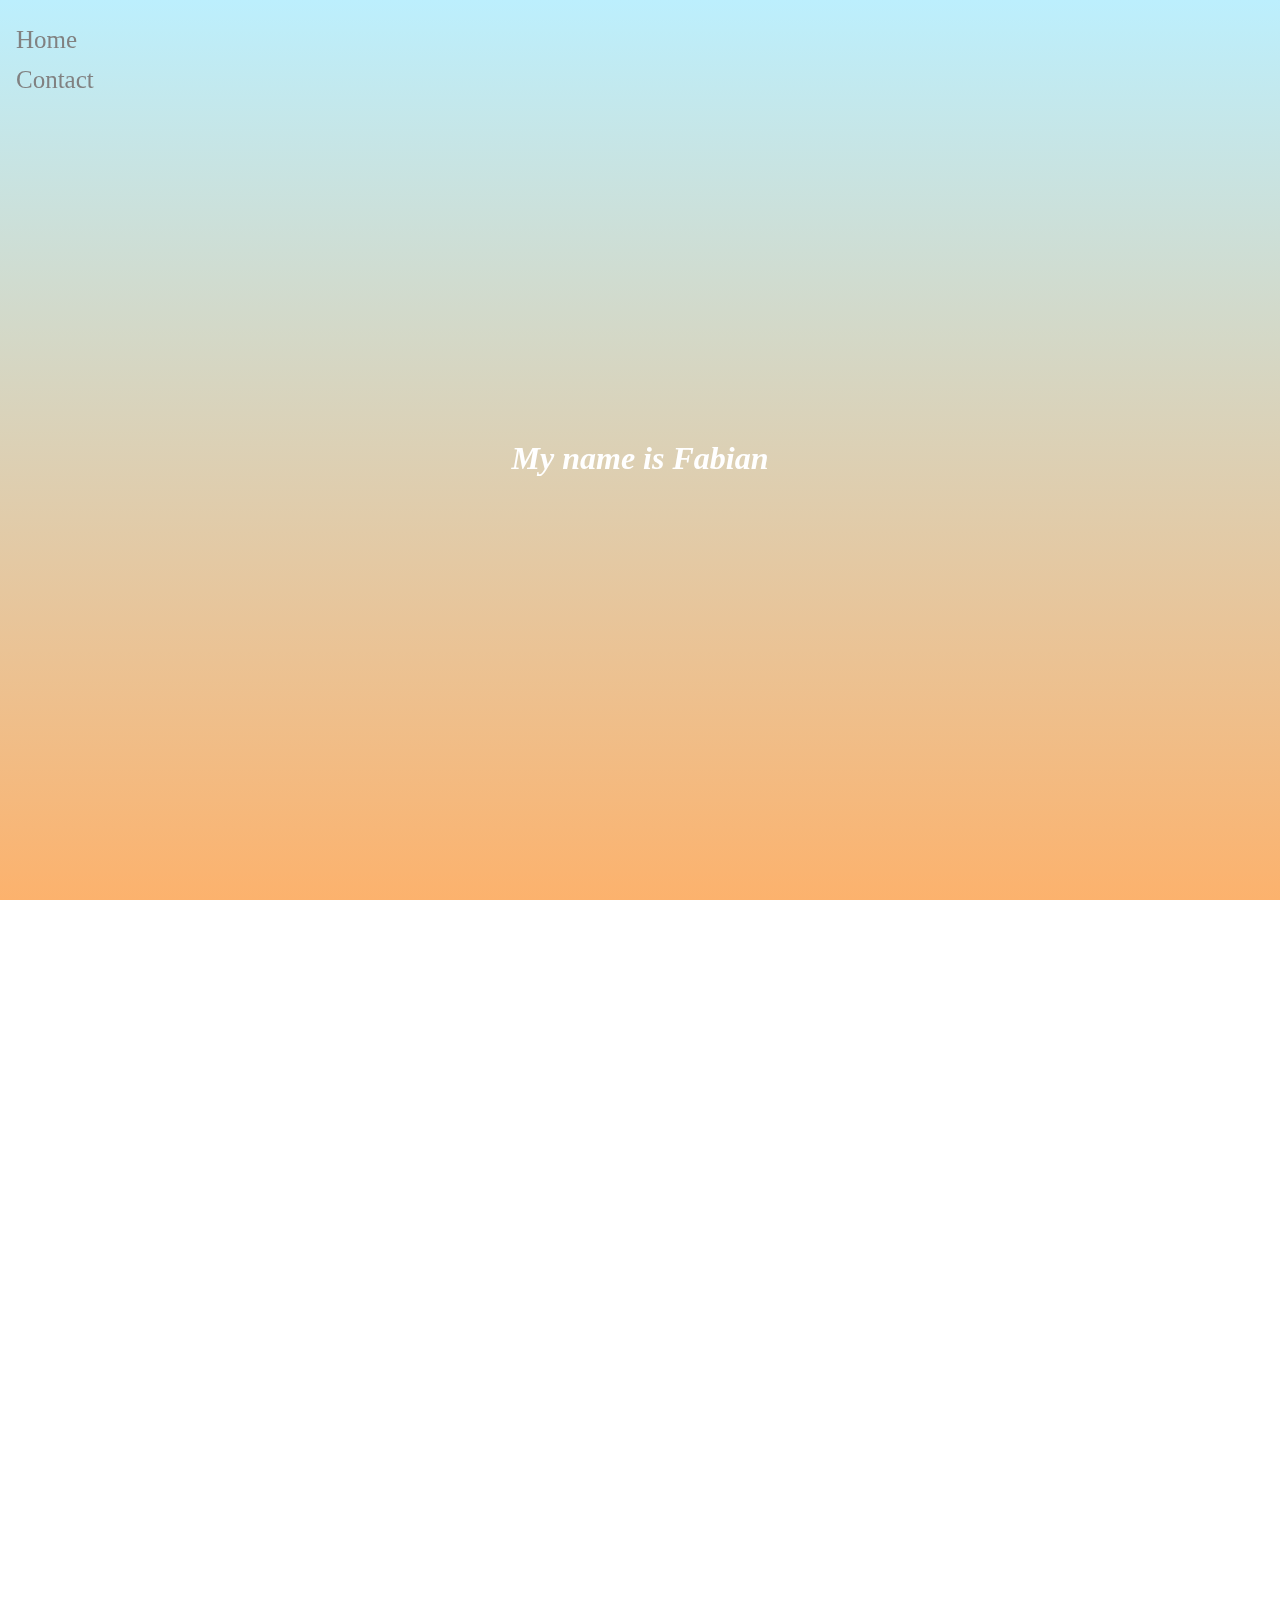
==== index.html @ d4c91625 "simple sidenav fixed" ====
<!DOCTYPE html>
<html lang="en">
    <head>
        <meta charset="UTF-8">
        <meta http-equiv="X-UA-Compatible" content="IE-Edge">
        <meta name="viewport" content="width=device-width, initial-scale=1.0">
        <link rel="stylesheet" href="style.css">
        <script defer src="app.js"></script>
        <title>Hello!</title>
    </head>
    <body>
        <div class="sidenav">
            <a href="index.html" class="active">Home</a>
            <a href="contact.html">Contact</a>
        </div>
        <section class="hidden">
            <h1>My name is Fabian</h1>
        </section>
        <section class="hidden">
            <h1>I help you to create outstanding content</h1>
        </section>
        <section class="hidden">
            <h1>Agency Producer</h1>
            <p style="text-align: right; display: block; width: 300px;"> I help you to chose the right partners for your project. And I make sure the result meets your expectations. </p>
        </section>
        <section class="hidden">
            <h1>Post Producer</h1>
            <p style="text-align: left; display: block; width: 300px;"> I help you by setting up and coordinating your post-production pipeline. And by providing simple solutions for complex problems. </p>
        </section>
        <section class="hidden">
            <h1>Controller</h1>
            <p style="text-align: right; display: block; width: 300px;"> I help you and your team, to stay on budget and to make reporting transparent, painless and informative.</p>
        </section>
    </body>
</html>
---- style.css ----
html {
  height: 100%;
}

body {
    background-image: linear-gradient(rgb(188, 239, 253), rgb(252, 178, 109));
    background-repeat: no-repeat;
    background-attachment: fixed;
    background-size: cover;
}

section {
  display: grid;
  place-items: center;
  align-content: center;
  min-height: 100vh;
}

.hidden {
  opacity: 0;
  transition: all 1s;
  filter: blur(2px);
}

.show {
  opacity: 1;
  filter: blur(0);
}

h1 {
  color: white;
  font-family: verdana;
  font-style: italic;
  text-align: center;
}

h2 {
  color: rgb(0, 0, 0);
  font-family: verdana;
  font-style: italic;
  text-align: left;
}

h1 span {
    background-color: rgb(0, 0, 0);
}

p {
  font-family: verdana;
  font-size: 20px;
  font-style: italic;
}
/* The sidebar menu */
.sidenav {
  height: 100%; /* Full-height: remove this if you want "auto" height */
  width: 160px; /* Set the width of the sidebar */
  position: fixed; /* Fixed Sidebar (stay in place on scroll) */
  z-index: 1; /* Stay on top */
  top: 0; /* Stay at the top */
  left: 0;
  /*background-color: #111; /* Black */
  overflow-x: hidden; /* Disable horizontal scroll */
  padding-top: 20px;
}

/* The navigation menu links */
.sidenav a {
  padding: 6px 8px 6px 16px;
  text-decoration: none;
  font-size: 25px;
  color: #818181;
  display: block;
  font-family: verdana;
}

/* When you mouse over the navigation links, change their color */
.sidenav a:hover {
  color: #f1f1f1;
}

/* Style page content */
.main {
  margin-left: 160px; /* Same as the width of the sidebar */
  padding: 0px 10px;
}

/* On smaller screens, where height is less than 450px, change the style of the sidebar (less padding and a smaller font size) */
@media screen and (max-height: 450px) {
  .sidenav {padding-top: 15px;}
  .sidenav a {font-size: 18px;}
}
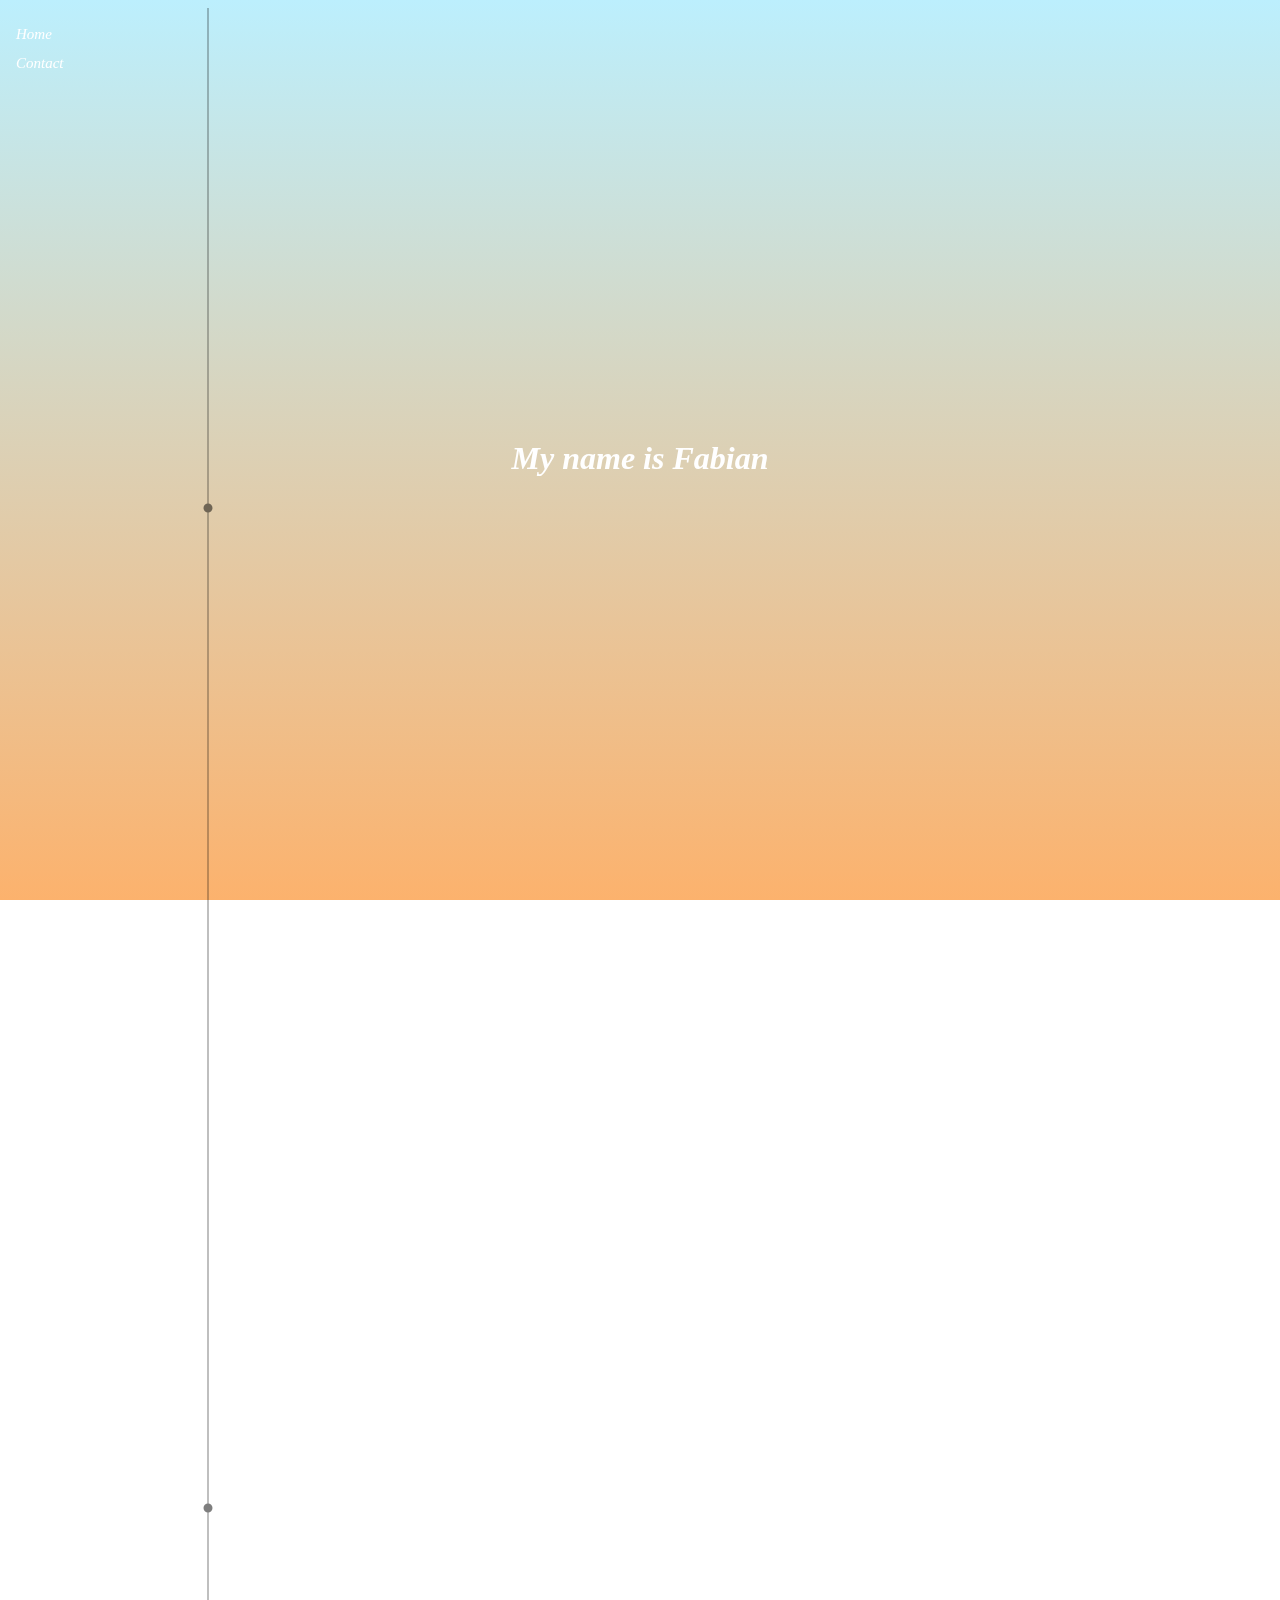
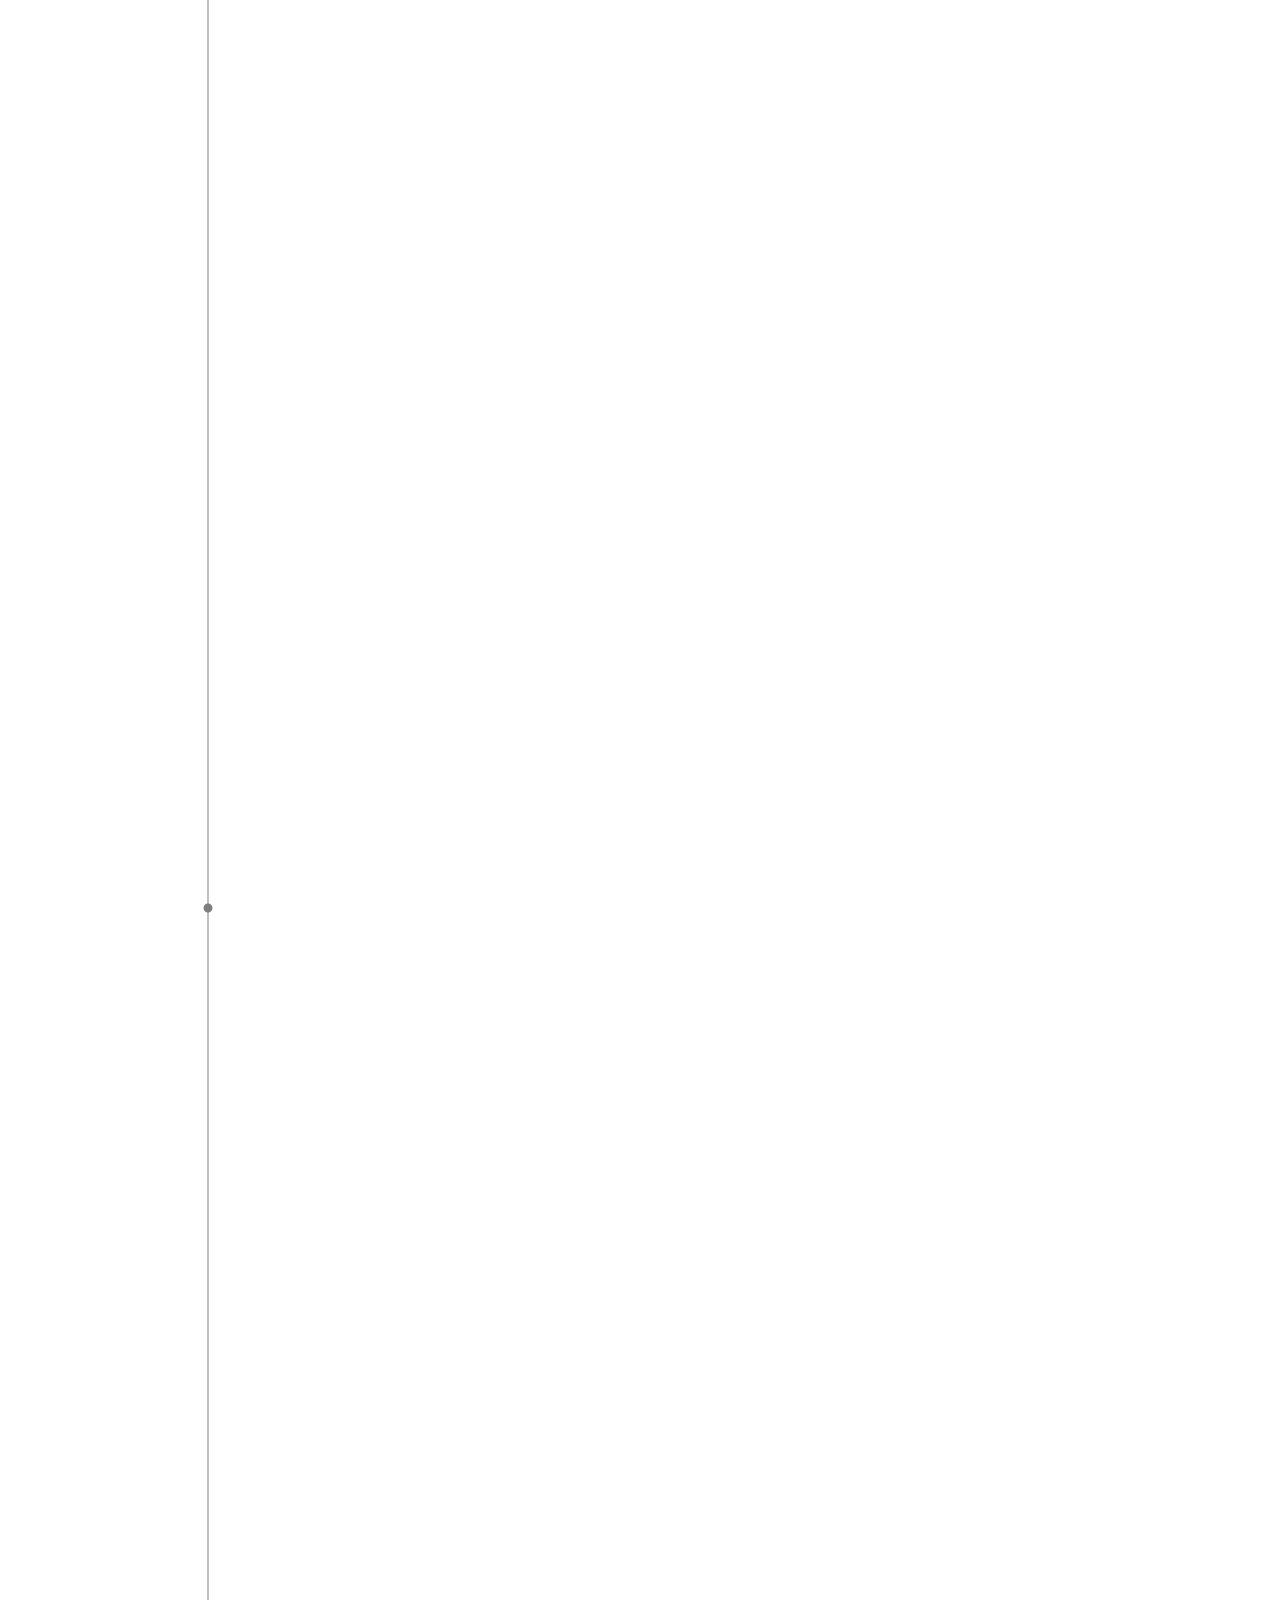
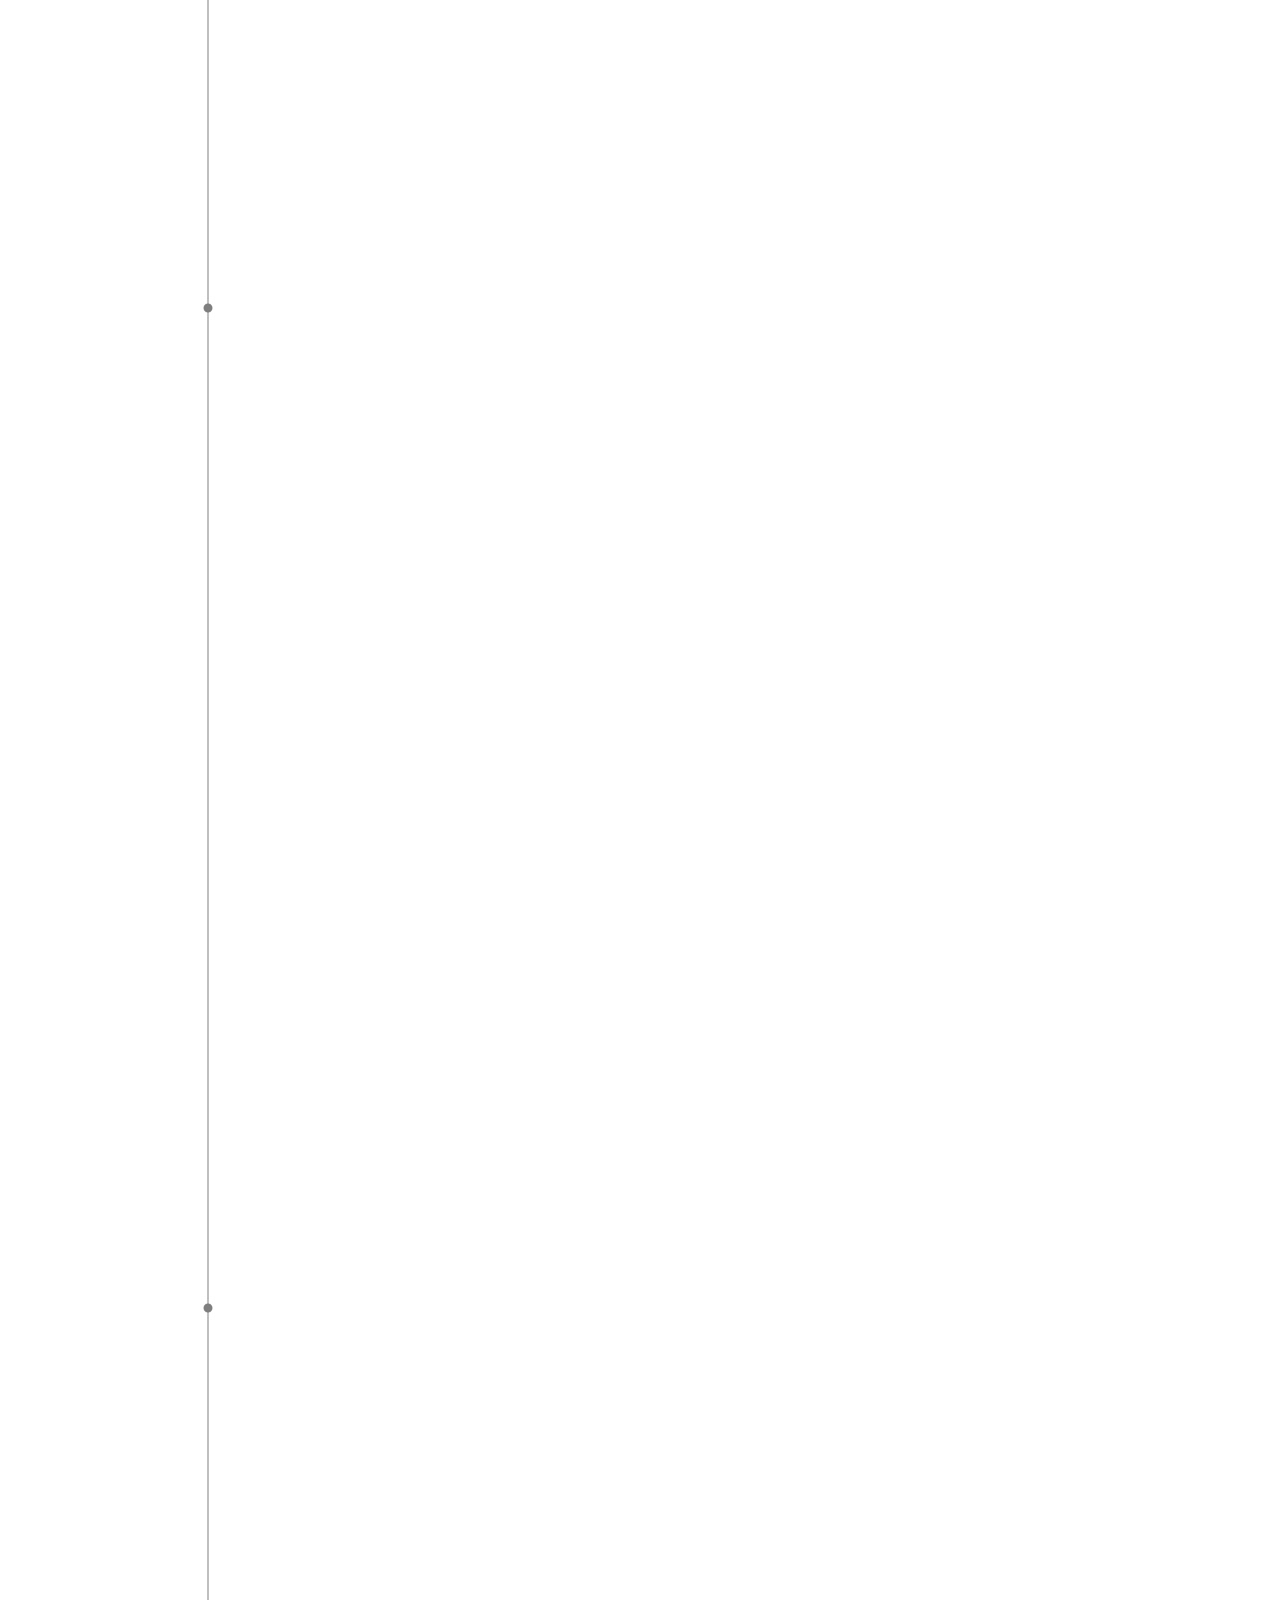
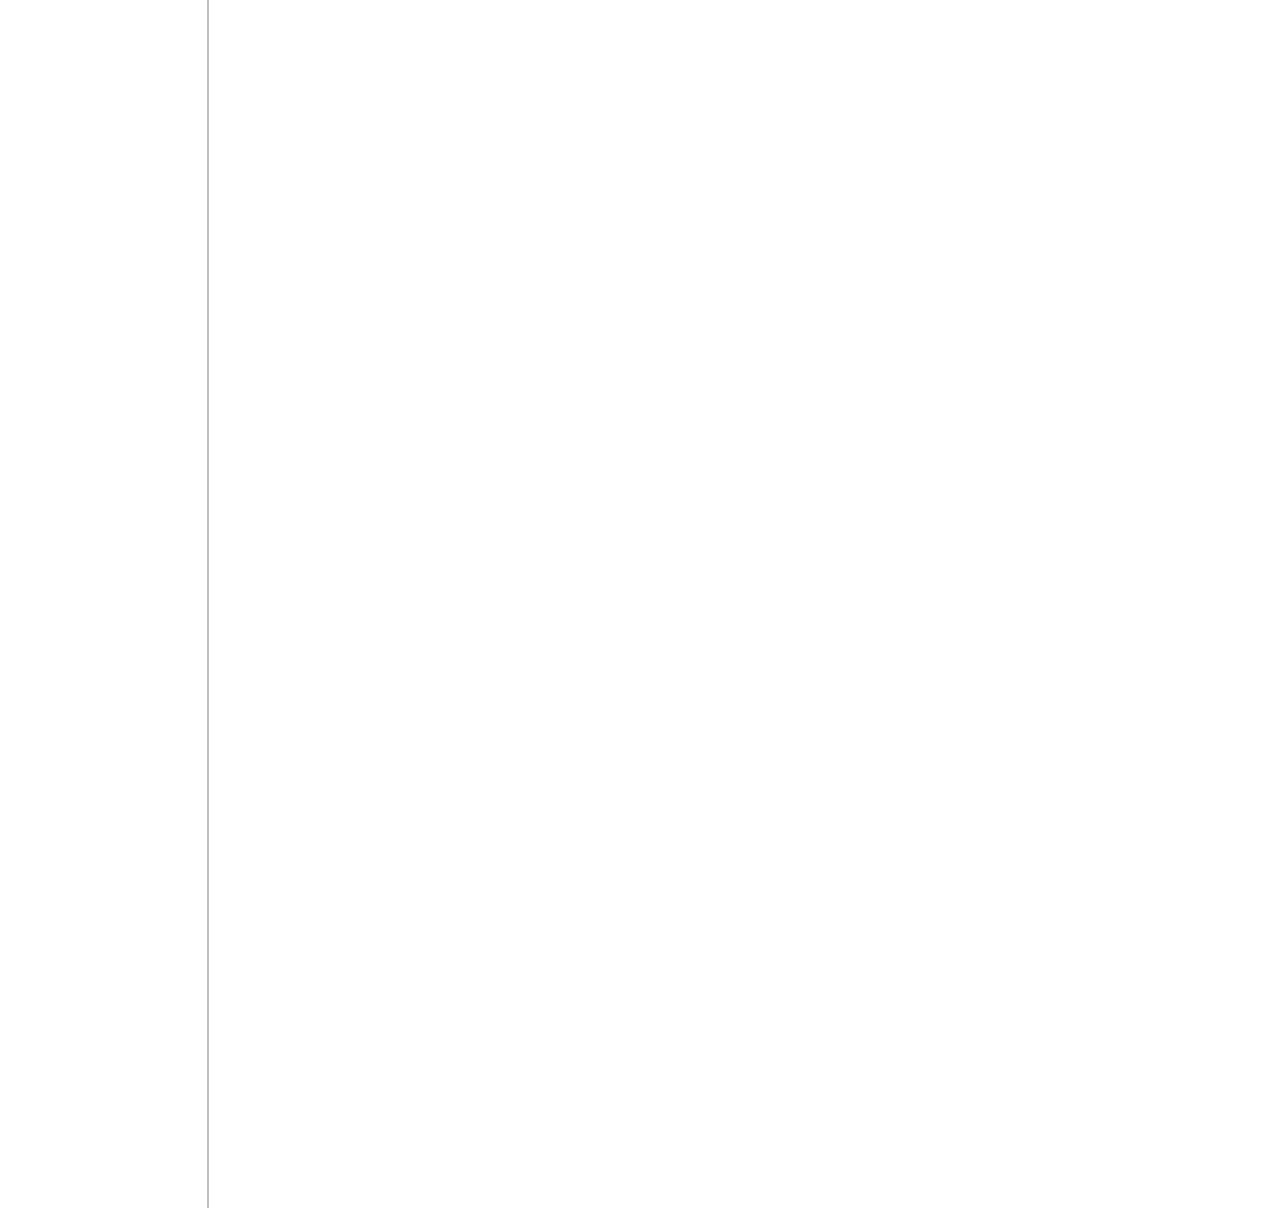
==== commit a3cda5a2: "nav line" ====
--- a/index.html
+++ b/index.html
@@ -9,6 +9,14 @@
         <title>Hello!</title>
     </head>
     <body>
+        <svg class="line" height="6000" width="250">
+            <line x1="200" y1="0" x2="200" y2="6000" style="stroke:rgb(0, 0, 0);stroke: width 4px;" />
+            <circle cx="200" cy="500" r="3" stroke="black" stroke-width="3" fill="black" />
+            <circle cx="200" cy="1500" r="3" stroke="black" stroke-width="3" fill="black" />
+            <circle cx="200" cy="2500" r="3" stroke="black" stroke-width="3" fill="black" />
+            <circle cx="200" cy="3500" r="3" stroke="black" stroke-width="3" fill="black" />
+            <circle cx="200" cy="4500" r="3" stroke="black" stroke-width="3" fill="black" />
+        </svg>
         <div class="sidenav">
             <a href="index.html" class="active">Home</a>
             <a href="contact.html">Contact</a>
--- a/style.css
+++ b/style.css
@@ -67,10 +67,11 @@
 .sidenav a {
   padding: 6px 8px 6px 16px;
   text-decoration: none;
-  font-size: 25px;
-  color: #818181;
+  font-size: 15px;
+  color: #ffffff;
   display: block;
   font-family: verdana;
+  font-style: italic;
 }
 
 /* When you mouse over the navigation links, change their color */
@@ -88,4 +89,10 @@
 @media screen and (max-height: 450px) {
   .sidenav {padding-top: 15px;}
   .sidenav a {font-size: 18px;}
+
+}
+
+.line {
+  position: absolute;
+  opacity: 50%;
 }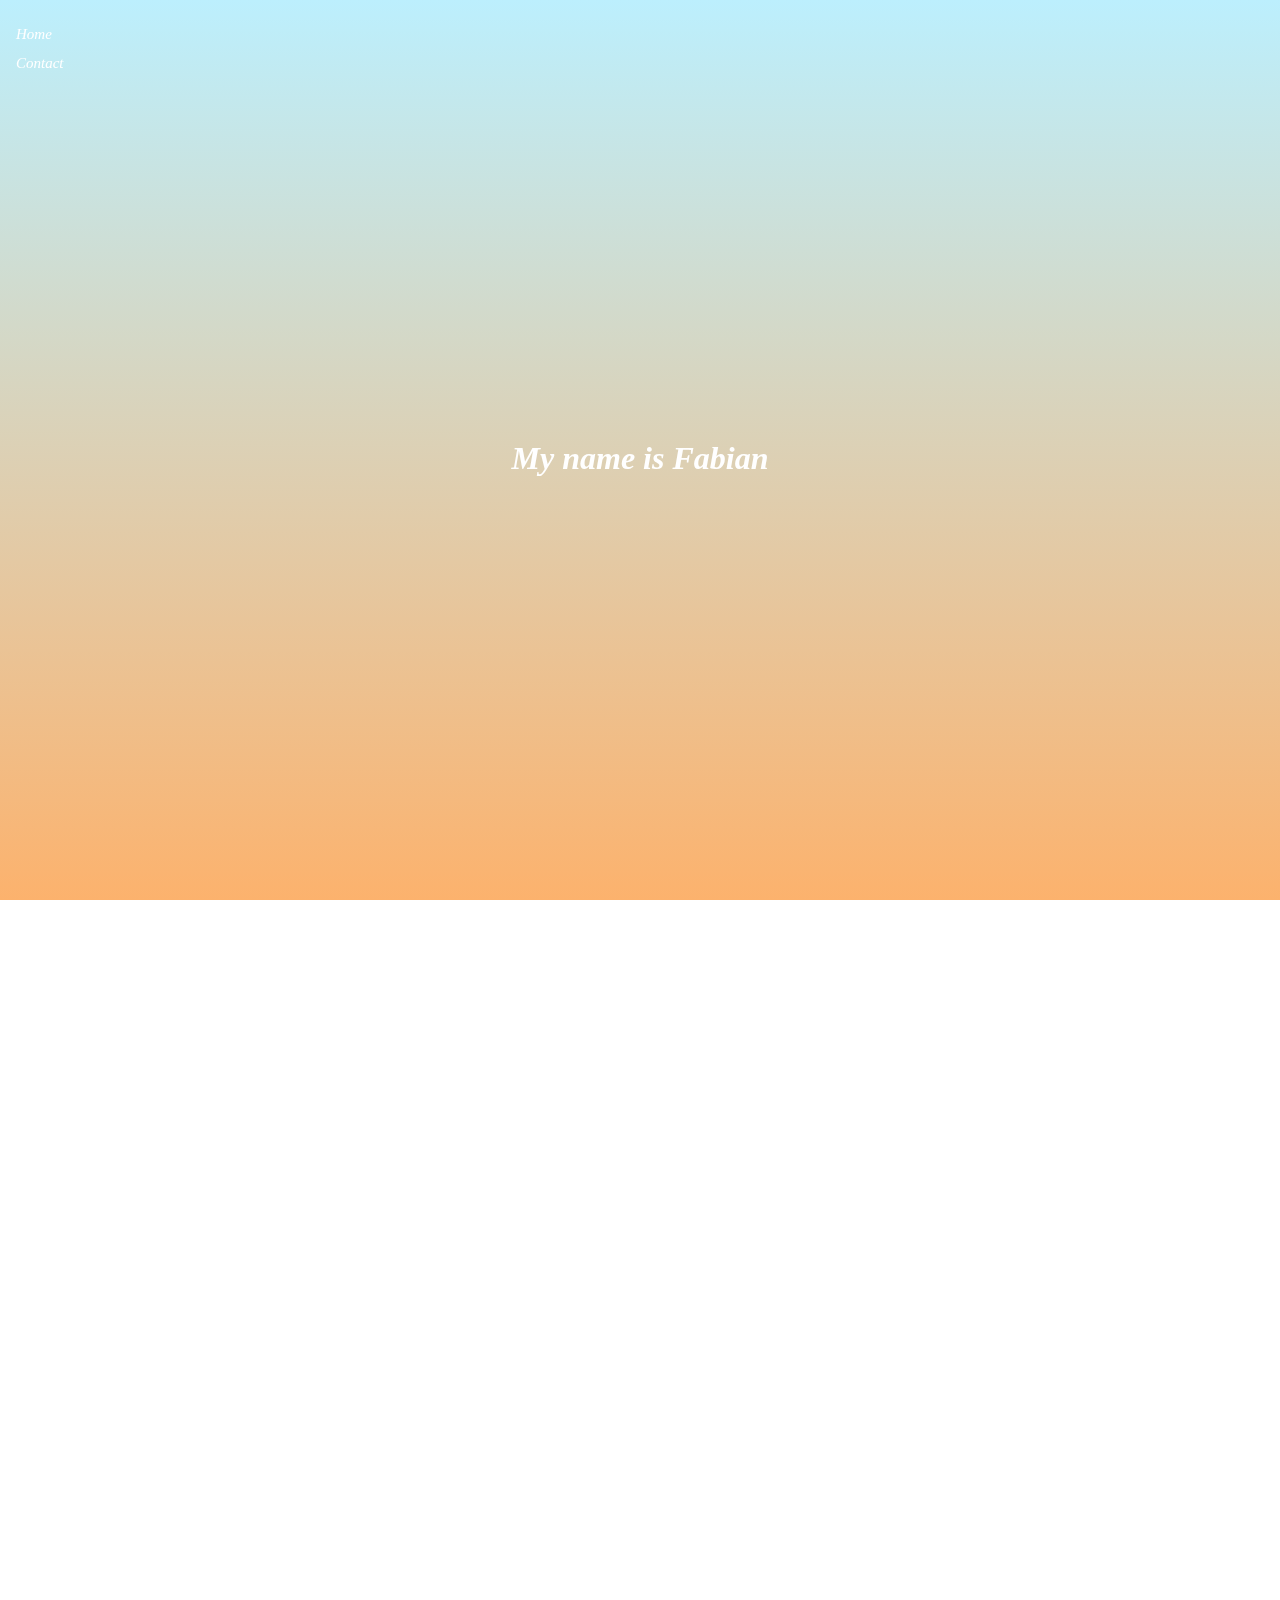
==== commit f21760fe: "deleted line" ====
--- a/index.html
+++ b/index.html
@@ -9,14 +9,6 @@
         <title>Hello!</title>
     </head>
     <body>
-        <svg class="line" height="6000" width="250">
-            <line x1="200" y1="0" x2="200" y2="6000" style="stroke:rgb(0, 0, 0);stroke: width 4px;" />
-            <circle cx="200" cy="500" r="3" stroke="black" stroke-width="3" fill="black" />
-            <circle cx="200" cy="1500" r="3" stroke="black" stroke-width="3" fill="black" />
-            <circle cx="200" cy="2500" r="3" stroke="black" stroke-width="3" fill="black" />
-            <circle cx="200" cy="3500" r="3" stroke="black" stroke-width="3" fill="black" />
-            <circle cx="200" cy="4500" r="3" stroke="black" stroke-width="3" fill="black" />
-        </svg>
         <div class="sidenav">
             <a href="index.html" class="active">Home</a>
             <a href="contact.html">Contact</a>
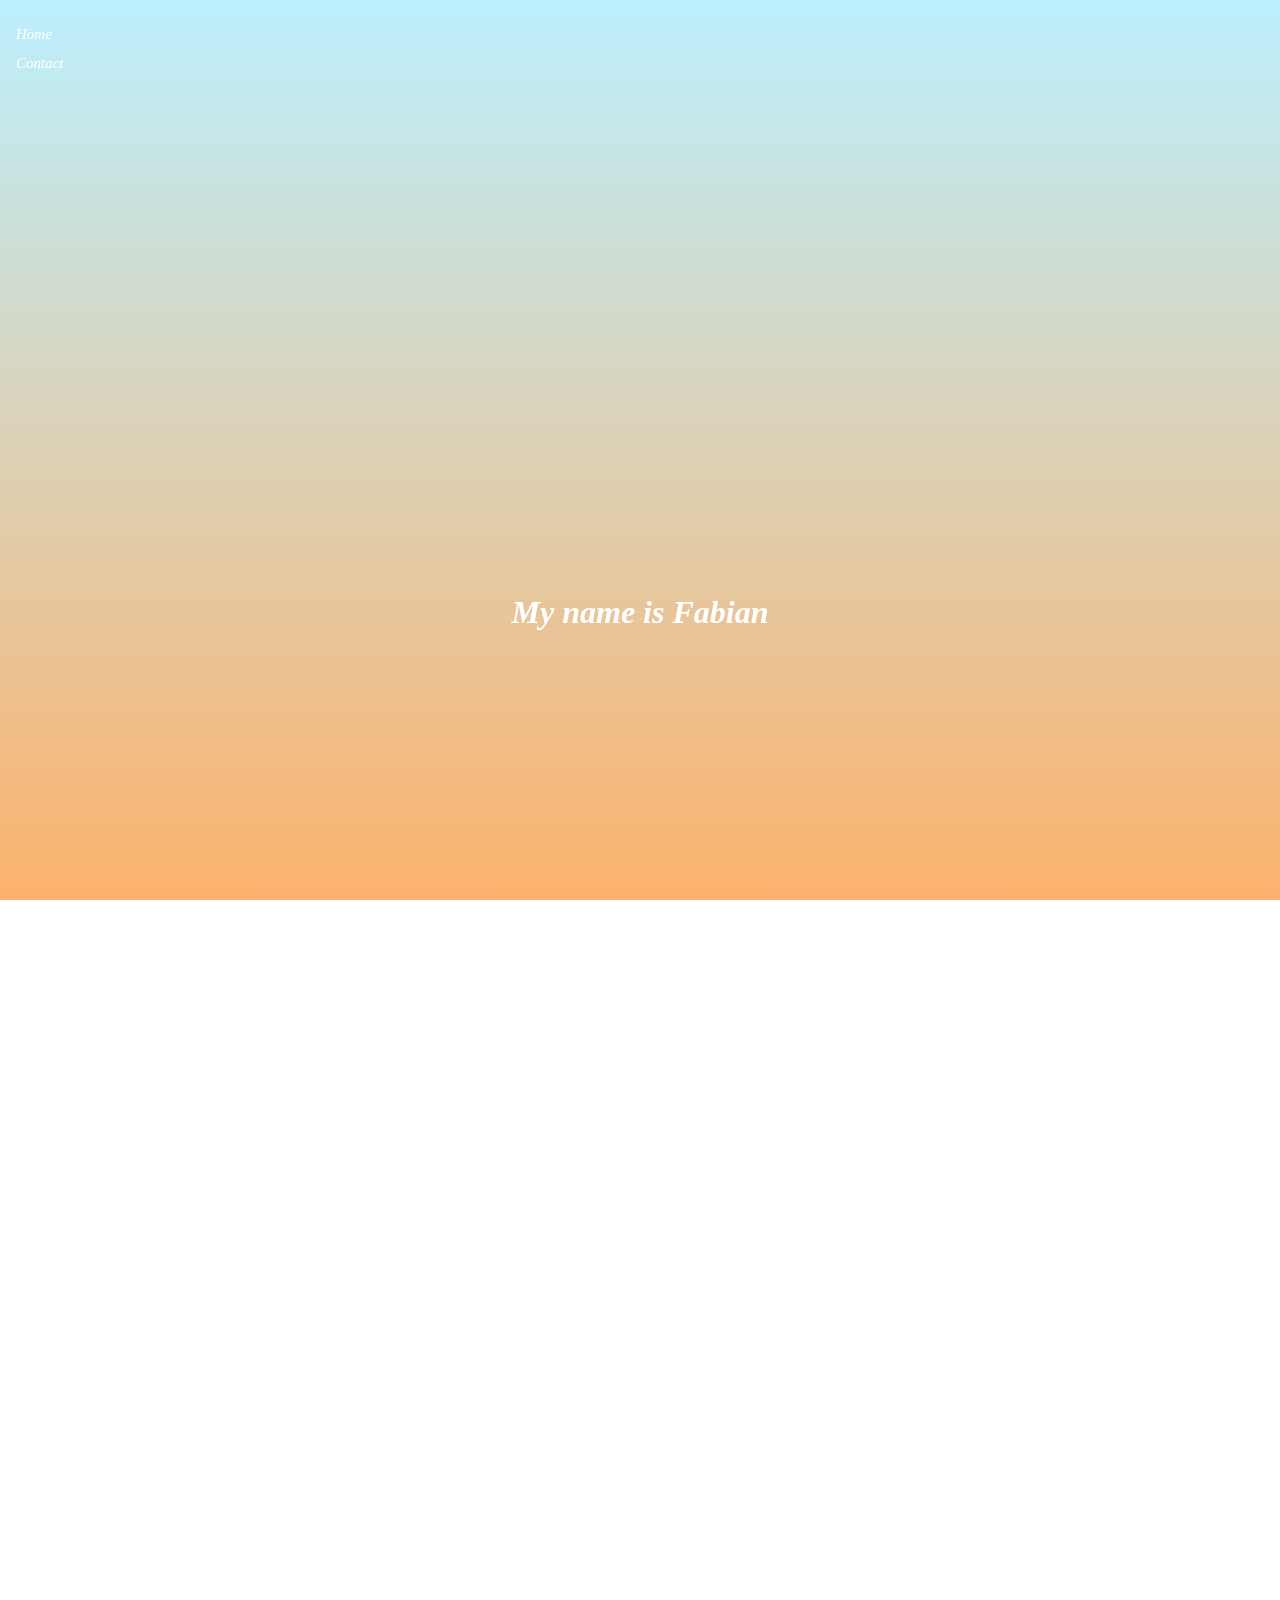
==== commit 20b5de83: "triangle test" ====
--- a/index.html
+++ b/index.html
@@ -9,6 +9,37 @@
         <title>Hello!</title>
     </head>
     <body>
+        <svg id="mySVG">
+            <path fill="none" stroke="red" stroke-width="3" id="triangle" d="M150 0 L75 200 L225 200 Z" />
+            Sorry, your browser does not support inline SVG.
+          </svg>
+          
+          <script>
+          // Get the id of the <path> element and the length of <path>
+          var triangle = document.getElementById("triangle");
+          var length = triangle.getTotalLength();
+          
+          // The start position of the drawing
+          triangle.style.strokeDasharray = length;
+          
+          // Hide the triangle by offsetting dash. Remove this line to show the triangle before scroll draw
+          triangle.style.strokeDashoffset = length;
+          
+          // Find scroll percentage on scroll (using cross-browser properties), and offset dash same amount as percentage scrolled
+          window.addEventListener("scroll", myFunction);
+          
+          function myFunction() {
+          var scrollpercent = (document.body.scrollTop + document.documentElement.scrollTop) / (document.documentElement.scrollHeight - document.documentElement.clientHeight);
+          
+            var draw = length * scrollpercent;
+            
+            // Reverse the drawing (when scrolling upwards)
+            triangle.style.strokeDashoffset = length - draw;
+          }
+          </script>
+          
+          </body>
+          </html>
         <div class="sidenav">
             <a href="index.html" class="active">Home</a>
             <a href="contact.html">Contact</a>
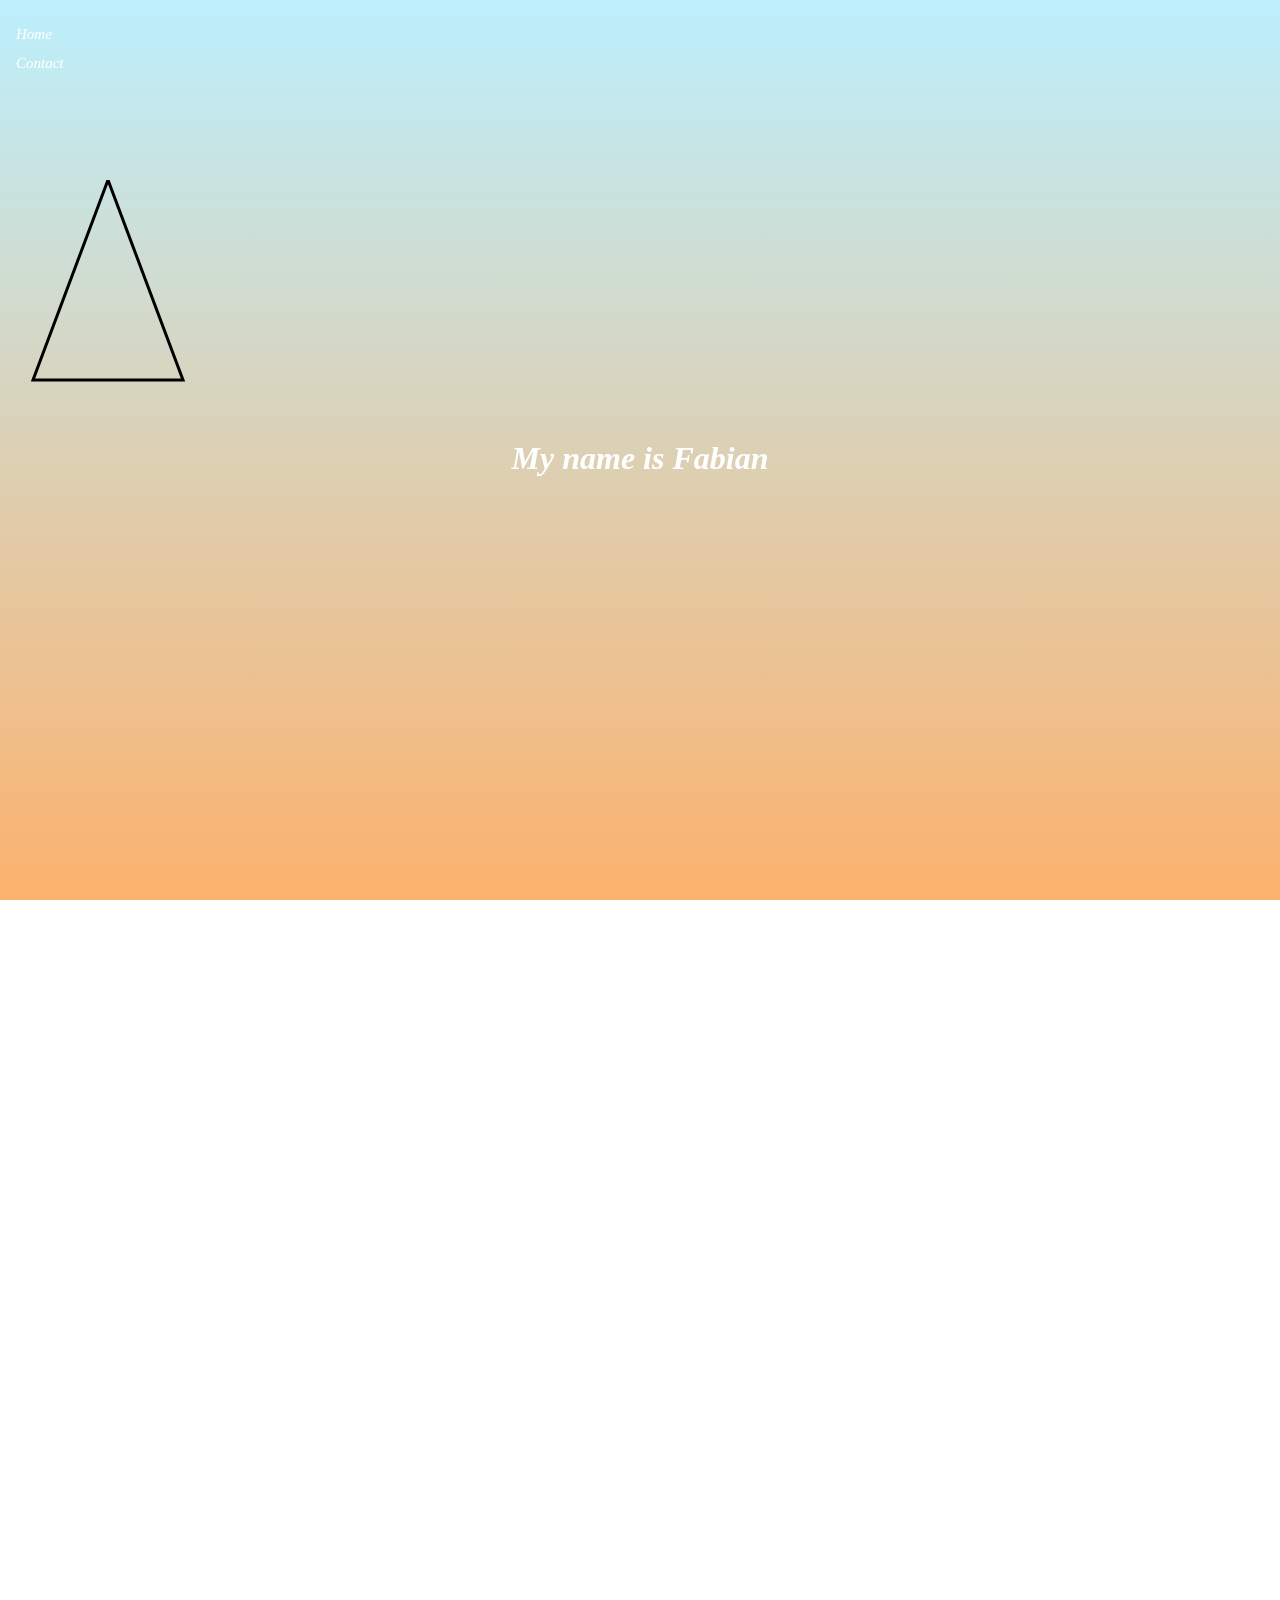
==== commit b2b3b2e3: "new triangle" ====
--- a/index.html
+++ b/index.html
@@ -9,37 +9,14 @@
         <title>Hello!</title>
     </head>
     <body>
-        <svg id="mySVG">
+        <svg id="mybaseSVG" >
+            <path fill="none" stroke="black" stroke-width="3" id="fixed-triangle" d="M150 0 L75 200 L225 200 Z" />
+            Sorry, your browser does not support inline SVG.
+        </svg>
+        <svg id="mySVG" >
             <path fill="none" stroke="red" stroke-width="3" id="triangle" d="M150 0 L75 200 L225 200 Z" />
             Sorry, your browser does not support inline SVG.
-          </svg>
-          
-          <script>
-          // Get the id of the <path> element and the length of <path>
-          var triangle = document.getElementById("triangle");
-          var length = triangle.getTotalLength();
-          
-          // The start position of the drawing
-          triangle.style.strokeDasharray = length;
-          
-          // Hide the triangle by offsetting dash. Remove this line to show the triangle before scroll draw
-          triangle.style.strokeDashoffset = length;
-          
-          // Find scroll percentage on scroll (using cross-browser properties), and offset dash same amount as percentage scrolled
-          window.addEventListener("scroll", myFunction);
-          
-          function myFunction() {
-          var scrollpercent = (document.body.scrollTop + document.documentElement.scrollTop) / (document.documentElement.scrollHeight - document.documentElement.clientHeight);
-          
-            var draw = length * scrollpercent;
-            
-            // Reverse the drawing (when scrolling upwards)
-            triangle.style.strokeDashoffset = length - draw;
-          }
-          </script>
-          
-          </body>
-          </html>
+        </svg>
         <div class="sidenav">
             <a href="index.html" class="active">Home</a>
             <a href="contact.html">Contact</a>
--- a/style.css
+++ b/style.css
@@ -95,4 +95,20 @@
 .line {
   position: absolute;
   opacity: 50%;
+}
+
+#mySVG {
+  position: fixed;
+  top: 15%;
+  width: 400px;
+  height: 210px;
+  margin-left:-50px;
+}
+
+#mybaseSVG {
+  position: fixed;
+  top: 20%;
+  width: 400px;
+  height: 210px;
+  margin-left:-50px;
 }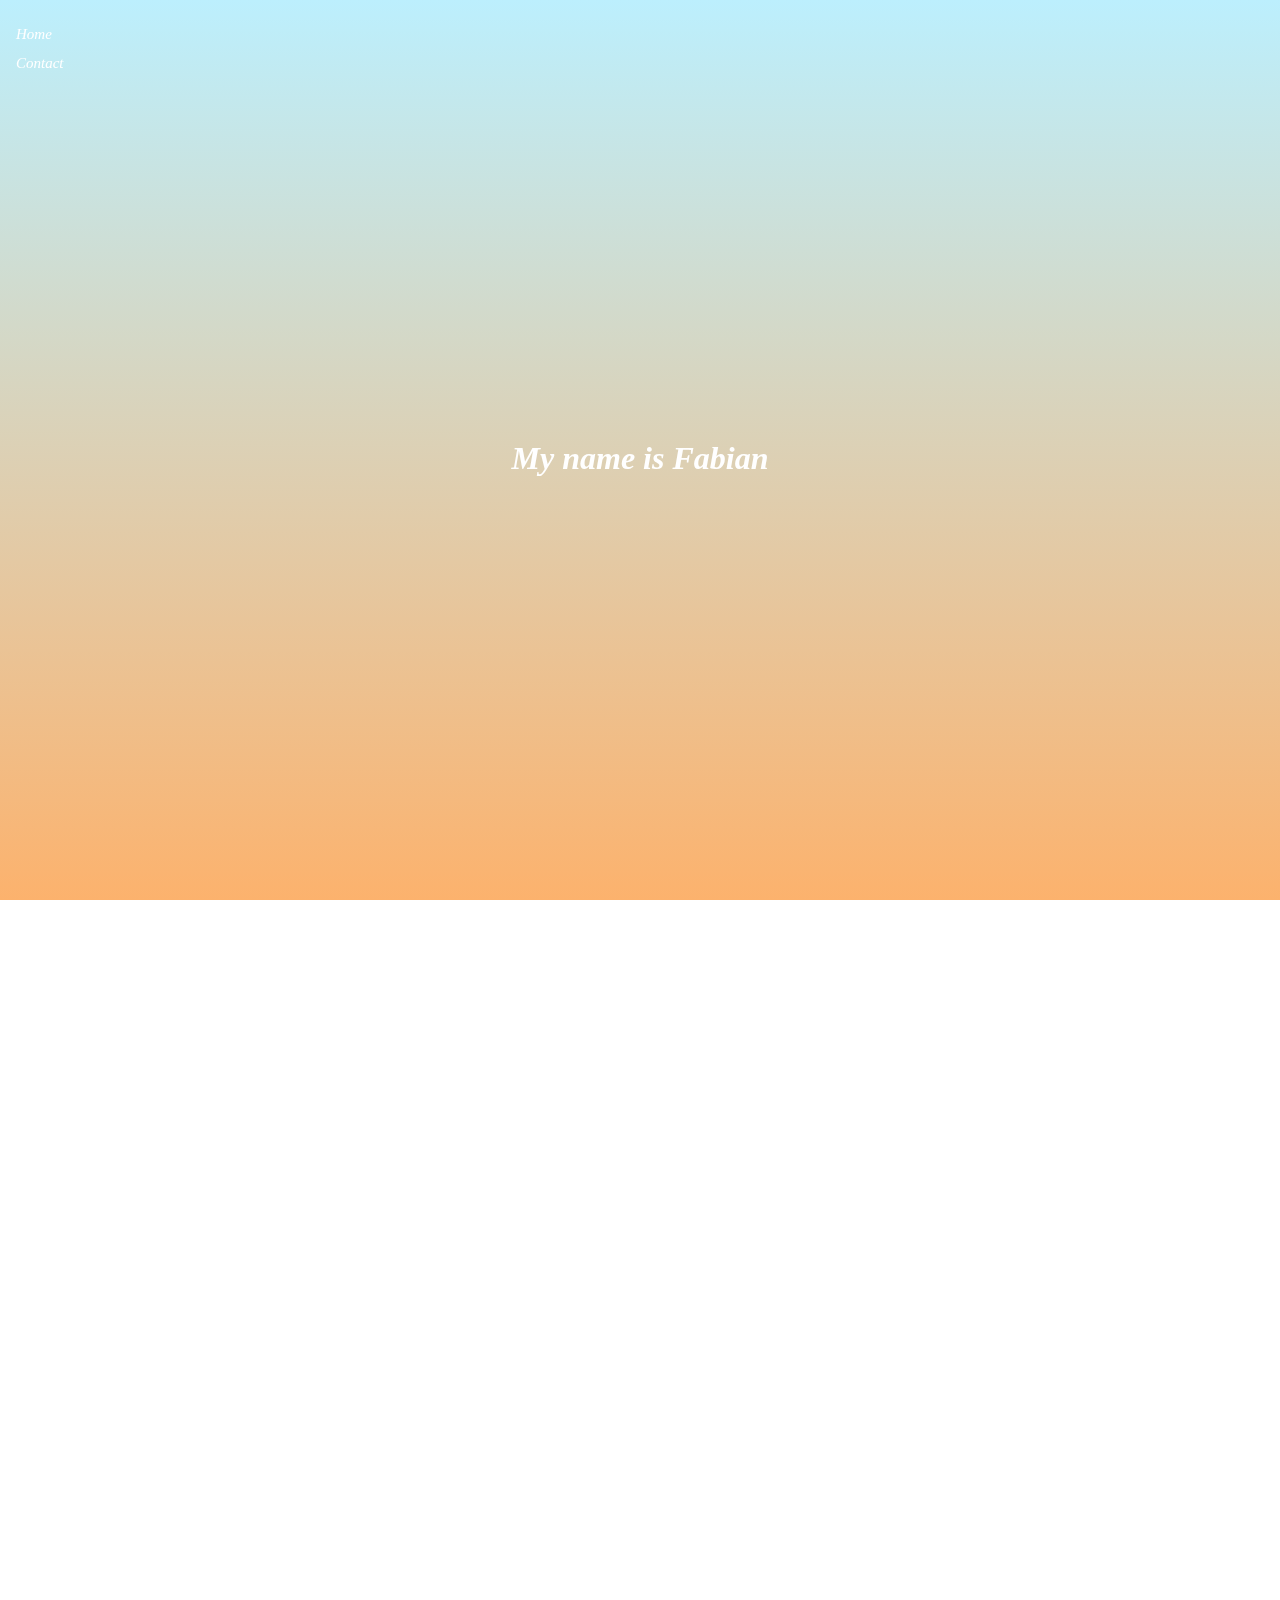
==== commit 6607552f: "no triangle" ====
--- a/index.html
+++ b/index.html
@@ -9,14 +9,14 @@
         <title>Hello!</title>
     </head>
     <body>
-        <svg id="mybaseSVG" >
+        <!-- <svg id="mybaseSVG" >
             <path fill="none" stroke="black" stroke-width="3" id="fixed-triangle" d="M150 0 L75 200 L225 200 Z" />
             Sorry, your browser does not support inline SVG.
         </svg>
         <svg id="mySVG" >
             <path fill="none" stroke="red" stroke-width="3" id="triangle" d="M150 0 L75 200 L225 200 Z" />
             Sorry, your browser does not support inline SVG.
-        </svg>
+        </svg> -->
         <div class="sidenav">
             <a href="index.html" class="active">Home</a>
             <a href="contact.html">Contact</a>
--- a/style.css
+++ b/style.css
@@ -1,9 +1,9 @@
 html {
-  height: 100%;
+  min-height: 100%;
 }
 
 body {
-    background-image: linear-gradient(rgb(188, 239, 253), rgb(252, 178, 109));
+    background-image: linear-gradient(to bottom,rgb(188, 239, 253), rgb(252, 178, 109));
     background-repeat: no-repeat;
     background-attachment: fixed;
     background-size: cover;
@@ -86,7 +86,7 @@
 }
 
 /* On smaller screens, where height is less than 450px, change the style of the sidebar (less padding and a smaller font size) */
-@media screen and (max-height: 450px) {
+@media screen and (max-device-width: 414px) {
   .sidenav {padding-top: 15px;}
   .sidenav a {font-size: 18px;}
 
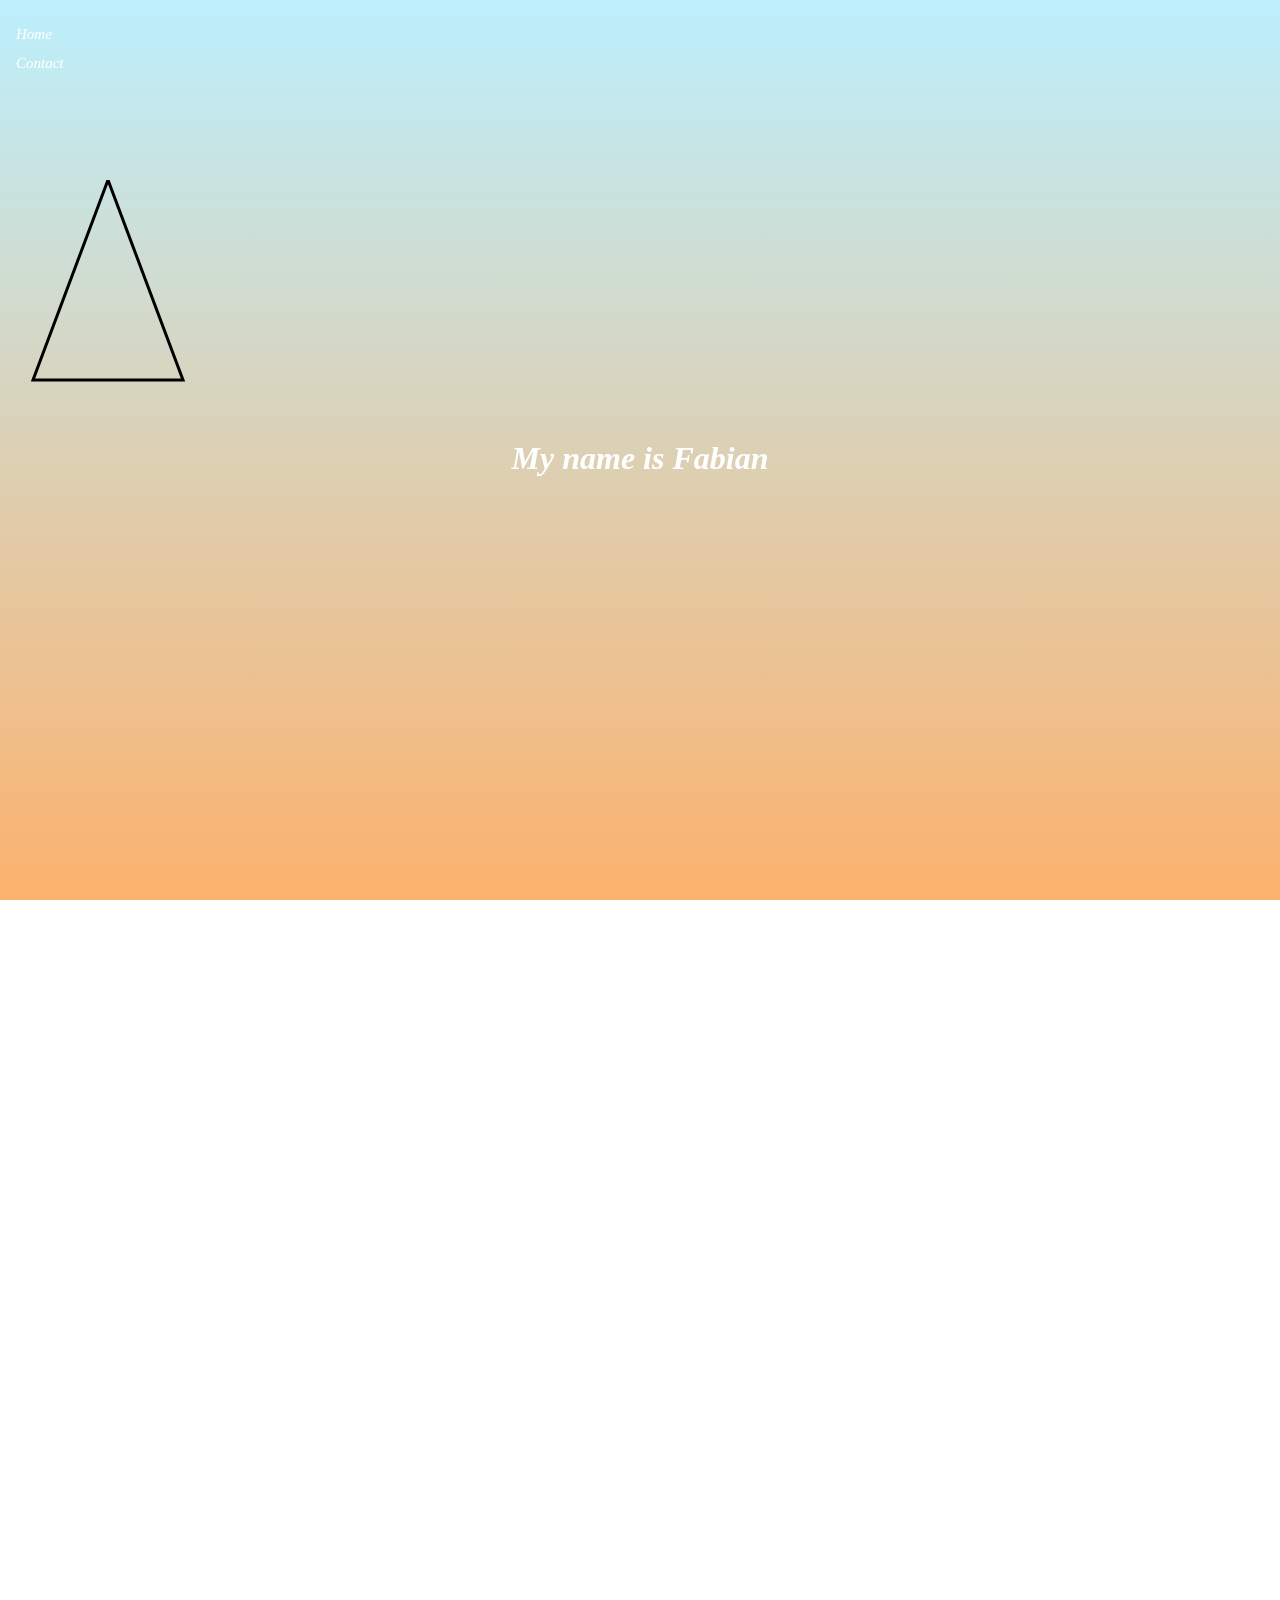
==== commit d56ddadb: "triangle on" ====
--- a/index.html
+++ b/index.html
@@ -9,14 +9,14 @@
         <title>Hello!</title>
     </head>
     <body>
-        <!-- <svg id="mybaseSVG" >
+        <svg id="mybaseSVG" >
             <path fill="none" stroke="black" stroke-width="3" id="fixed-triangle" d="M150 0 L75 200 L225 200 Z" />
             Sorry, your browser does not support inline SVG.
         </svg>
         <svg id="mySVG" >
             <path fill="none" stroke="red" stroke-width="3" id="triangle" d="M150 0 L75 200 L225 200 Z" />
             Sorry, your browser does not support inline SVG.
-        </svg> -->
+        </svg>
         <div class="sidenav">
             <a href="index.html" class="active">Home</a>
             <a href="contact.html">Contact</a>
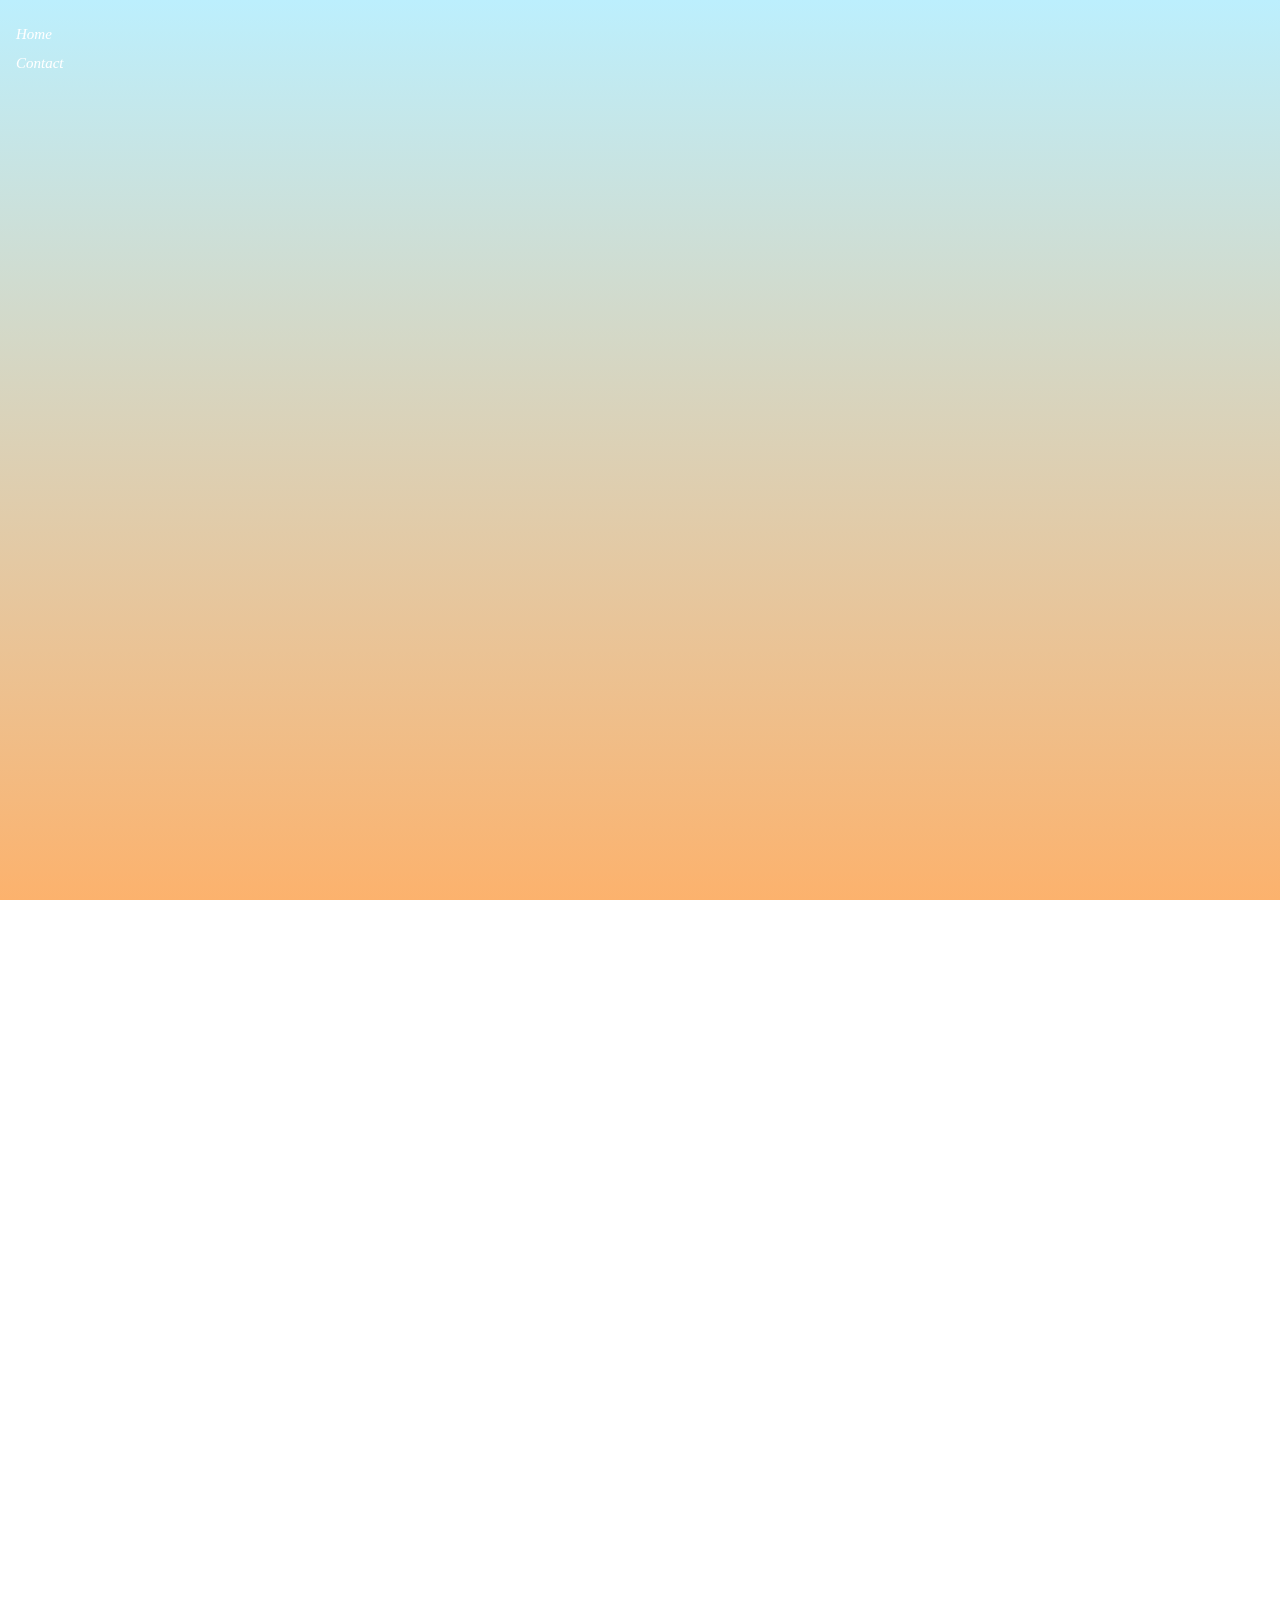
==== commit 8a05ce6d: "ja and triangle off" ====
--- a/index.html
+++ b/index.html
@@ -9,14 +9,14 @@
         <title>Hello!</title>
     </head>
     <body>
-        <svg id="mybaseSVG" >
+        <!-- <svg id="mybaseSVG" >
             <path fill="none" stroke="black" stroke-width="3" id="fixed-triangle" d="M150 0 L75 200 L225 200 Z" />
             Sorry, your browser does not support inline SVG.
         </svg>
         <svg id="mySVG" >
             <path fill="none" stroke="red" stroke-width="3" id="triangle" d="M150 0 L75 200 L225 200 Z" />
             Sorry, your browser does not support inline SVG.
-        </svg>
+        </svg> -->
         <div class="sidenav">
             <a href="index.html" class="active">Home</a>
             <a href="contact.html">Contact</a>
